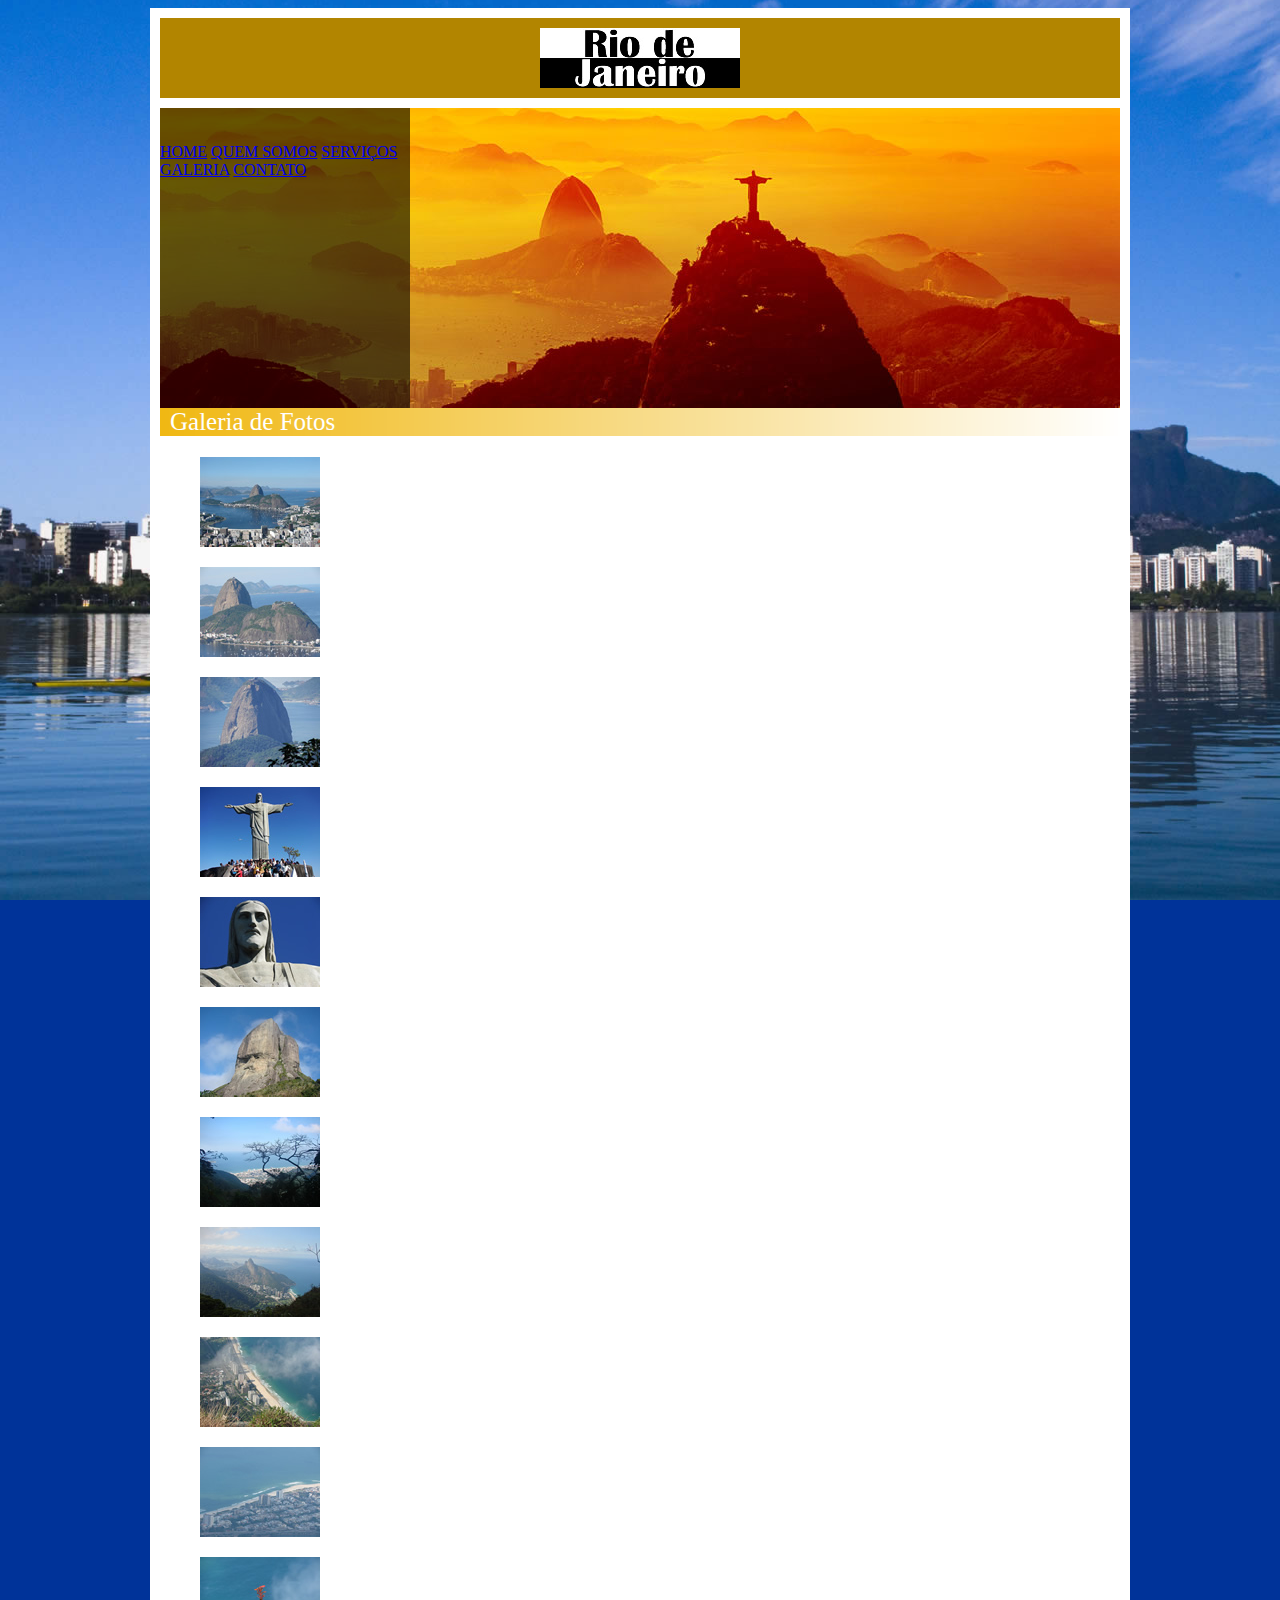
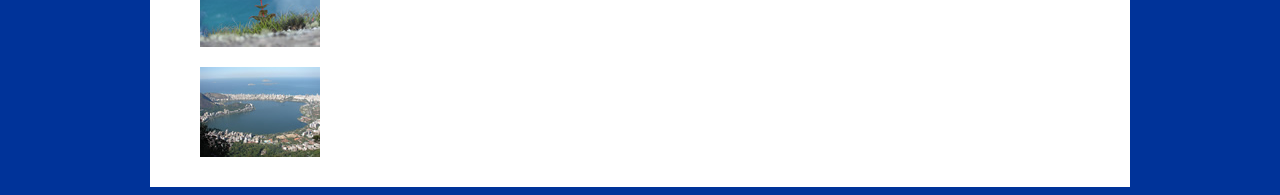
==== wd2/index.html @ 34b456f3 "wd2" ====
<!DOCTYPE html>
<html lang="pt-BR">
<head>
    <meta charset="UTF-8">
    <meta name="viewport" content="width=device-width, initial-scale=1.0">
    <meta http-equiv="X-UA-Compatible" content="ie=edge">
    <link rel="stylesheet" href="estilo/style.css">
    <title>SENAC - WD2</title>
</head>
<body>
    
    <main>
        <header>
            <figure id="logo">
                <img src="img/logo.jpg" alt="Logotipo">
            </figure>
        </header>
        <section id="banner">
            <nav>
                <a href="#">HOME</a>
                <a href="#">QUEM SOMOS</a>
                <a href="#">SERVIÇOS</a>
                <a href="#">GALERIA</a>
                <a href="#">CONTATO</a>
            </nav>
        </section>
        <section>
            <h2>Galeria de Fotos</h2>

            <figure><a href=""><img src="miniaturas/1.jpg" alt=""></a></figure>
            <figure><a href=""><img src="miniaturas/2.jpg" alt=""></a></figure>
            <figure><a href=""><img src="miniaturas/3.jpg" alt=""></a></figure>
            <figure><a href=""><img src="miniaturas/4.jpg" alt=""></a></figure>
            <figure><a href=""><img src="miniaturas/5.jpg" alt=""></a></figure>
            <figure><a href=""><img src="miniaturas/6.jpg" alt=""></a></figure>
            <figure><a href=""><img src="miniaturas/7.jpg" alt=""></a></figure>
            <figure><a href=""><img src="miniaturas/8.jpg" alt=""></a></figure>
            <figure><a href=""><img src="miniaturas/9.jpg" alt=""></a></figure>
            <figure><a href=""><img src="miniaturas/10.jpg" alt=""></a></figure>
            <figure><a href=""><img src="miniaturas/11.jpg" alt=""></a></figure>
            <figure><a href=""><img src="miniaturas/12.jpg" alt=""></a></figure>
        </section>
    </main>
    <footer>

    </footer>
</body>
</html>
---- wd2/estilo/style.css ----
body{
    font-family: 'Trebuchet MS';
    background-image: url(../img/background.jpg);
    background-repeat: no-repeat;
    background-position: center bottom;
    background-color: #039;
    background-size: 100%;
    background-attachment: fixed;
}

main{
    width: 960px;
    height: auto;
    margin: auto;
    background-color: #FFF;
    display: table;
    padding: 10px;
}

header{
    width: 960px;
    height: 80px;
    background-color: #B28500;
    float: left;
    margin-bottom: 10px;
}

#logo{
    width: 200px;
    height: 60px;
    background-color: #999;
    margin: 10px auto;
}

#banner{
    width: 960px;
    height: 300px;
    float: left;
    background-image: url(../img/banner.jpg);
}

nav{
    width: 250px;
    height: 265px;
    float: left;
    padding-top: 35px;
    background-image: url(../img/transp.png)
}

h2{
    font-size: 25px;
    font-weight: normal;
    color: #FFF;
    padding-left: 10px;
    background-image: url(../img/gradiente.png);
    background-repeat: no-repeat;
    background-position: bottom;
}
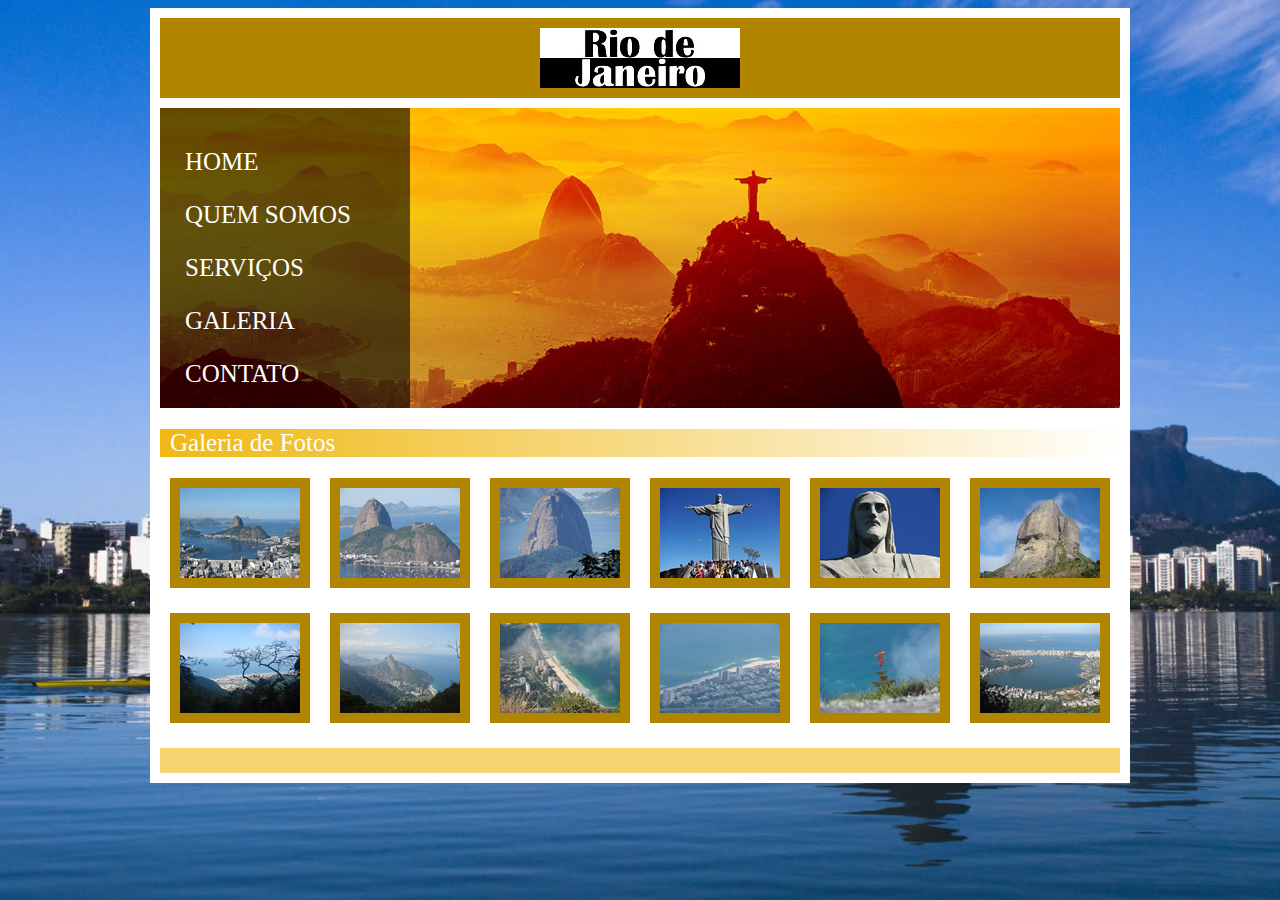
==== commit 388cd508: "Atualização WD2" ====
--- a/wd2/index.html
+++ b/wd2/index.html
@@ -5,6 +5,12 @@
     <meta name="viewport" content="width=device-width, initial-scale=1.0">
     <meta http-equiv="X-UA-Compatible" content="ie=edge">
     <link rel="stylesheet" href="estilo/style.css">
+    <link rel="stylesheet" type="text/css" href="shadowbox/shadowbox.css">
+    <script type="text/javascript" src="shadowbox/shadowbox.js"></script>
+    <script type="text/javascript">
+    Shadowbox.init();
+    </script>
+    
     <title>SENAC - WD2</title>
 </head>
 <body>
@@ -24,25 +30,24 @@
                 <a href="#">CONTATO</a>
             </nav>
         </section>
-        <section>
+        <section id="conteudo">
             <h2>Galeria de Fotos</h2>
 
-            <figure><a href=""><img src="miniaturas/1.jpg" alt=""></a></figure>
-            <figure><a href=""><img src="miniaturas/2.jpg" alt=""></a></figure>
-            <figure><a href=""><img src="miniaturas/3.jpg" alt=""></a></figure>
-            <figure><a href=""><img src="miniaturas/4.jpg" alt=""></a></figure>
-            <figure><a href=""><img src="miniaturas/5.jpg" alt=""></a></figure>
-            <figure><a href=""><img src="miniaturas/6.jpg" alt=""></a></figure>
-            <figure><a href=""><img src="miniaturas/7.jpg" alt=""></a></figure>
-            <figure><a href=""><img src="miniaturas/8.jpg" alt=""></a></figure>
-            <figure><a href=""><img src="miniaturas/9.jpg" alt=""></a></figure>
-            <figure><a href=""><img src="miniaturas/10.jpg" alt=""></a></figure>
-            <figure><a href=""><img src="miniaturas/11.jpg" alt=""></a></figure>
-            <figure><a href=""><img src="miniaturas/12.jpg" alt=""></a></figure>
+            <figure class="box"><a href="img/1.jpg" rel="shadowbox[rio]" title="Rio de Janeiro"><img src="miniaturas/1.jpg" alt=""></a></figure>
+            <figure class="box"><a href="img/2.jpg" rel="shadowbox[rio]" title="Rio de Janeiro"><img src="miniaturas/2.jpg" alt=""></a></figure>
+            <figure class="box"><a href="img/3.jpg" rel="shadowbox[rio]" title="Rio de Janeiro"><img src="miniaturas/3.jpg" alt=""></a></figure>
+            <figure class="box"><a href="img/4.jpg" rel="shadowbox[rio]" title="Rio de Janeiro"><img src="miniaturas/4.jpg" alt=""></a></figure>
+            <figure class="box"><a href="img/5.jpg" rel="shadowbox[rio]" title="Rio de Janeiro"><img src="miniaturas/5.jpg" alt=""></a></figure>
+            <figure class="box"><a href="img/6.jpg" rel="shadowbox[rio]" title="Rio de Janeiro"><img src="miniaturas/6.jpg" alt=""></a></figure>
+            <figure class="box"><a href="img/7.jpg" rel="shadowbox[rio]" title="Rio de Janeiro"><img src="miniaturas/7.jpg" alt=""></a></figure>
+            <figure class="box"><a href="img/8.jpg" rel="shadowbox[rio]" title="Rio de Janeiro"><img src="miniaturas/8.jpg" alt=""></a></figure>
+            <figure class="box"><a href="img/9.jpg" rel="shadowbox[rio]" title="Rio de Janeiro"><img src="miniaturas/9.jpg" alt=""></a></figure>
+            <figure class="box"><a href="img/10.jpg" rel="shadowbox[rio]" title="Rio de Janeiro"><img src="miniaturas/10.jpg" alt=""></a></figure>
+            <figure class="box"><a href="img/11.jpg" rel="shadowbox[rio]" title="Rio de Janeiro"><img src="miniaturas/11.jpg" alt=""></a></figure>
+            <figure class="box"><a href="img/12.jpg" rel="shadowbox[rio]" title="Rio de Janeiro"><img src="miniaturas/12.jpg" alt=""></a></figure>
         </section>
+        <footer>
+        </footer>
     </main>
-    <footer>
-
-    </footer>
 </body>
 </html>--- a/wd2/estilo/style.css
+++ b/wd2/estilo/style.css
@@ -44,7 +44,22 @@
     height: 265px;
     float: left;
     padding-top: 35px;
-    background-image: url(../img/transp.png)
+    background-image: url(../img/transp.png);
+    /* background-color: rgba(0, 0, 0, 0.500); */
+}
+
+nav a {
+    font-size: 25px;
+    color: #fff;
+    text-decoration: none;
+    display: block;
+    padding: 5px;
+    margin: 0 20px 15px 20px;
+}
+
+nav a:hover {
+    background-image: url(../img/transp.png);
+    /* background-color: rgba(0, 0, 0, 0.500); */
 }
 
 h2{
@@ -57,5 +72,25 @@
     background-position: bottom;
 }
 
+#conteudo {
+    width: 960px;
+    min-height: 300px;
+    float: left;
+}
 
+.box {
+    widows: 120px;
+    height: 90px;
+    float: left;
+    background-color: #ccc;
+    border: 10px solid #B28500;
+    margin: 0 10px 25px 10px;
+}
 
+footer {
+    width: 960px;
+    height: 25px;
+    background-color: #f6d470;
+    float: left;
+}
+
--- a/wd2/shadowbox/shadowbox.css
+++ b/wd2/shadowbox/shadowbox.css
@@ -0,0 +1,30 @@
+#sb-title-inner,#sb-info-inner,#sb-loading-inner,div.sb-message{font-family:"HelveticaNeue-Light","Helvetica Neue",Helvetica,Arial,sans-serif;font-weight:200;color:#fff;}
+#sb-container{position:fixed;margin:0;padding:0;top:0;left:0;z-index:999;text-align:left;visibility:hidden;display:none;}
+#sb-overlay{position:relative;height:100%;width:100%;}
+#sb-wrapper{position:absolute;visibility:hidden;width:100px;}
+#sb-wrapper-inner{position:relative;border:5px solid #fff;overflow:hidden;height:100px;}
+#sb-body{position:relative;height:100%;}
+#sb-body-inner{position:absolute;height:100%;width:100%;}
+#sb-player.html{height:100%;overflow:auto;}
+#sb-body img{border:none;}
+#sb-loading{position:relative;height:100%;}
+#sb-loading-inner{position:absolute;font-size:14px;line-height:24px;height:24px;top:50%;margin-top:-12px;width:100%;text-align:center;}
+#sb-loading-inner span{background:url(loading.gif) no-repeat;padding-left:34px;display:inline-block;}
+#sb-body,#sb-loading{background-color:#060606;}
+#sb-title,#sb-info{position:relative;margin:0;padding:0;overflow:hidden;}
+#sb-title,#sb-title-inner{height:26px;line-height:26px;}
+#sb-title-inner{font-size:16px;}
+#sb-info,#sb-info-inner{height:20px;line-height:20px;}
+#sb-info-inner{font-size:12px;}
+#sb-nav{float:right;height:16px;padding:2px 0;width:45%;}
+#sb-nav a{display:block;float:right;height:16px;width:16px;margin-left:3px;cursor:pointer;background-repeat:no-repeat;}
+#sb-nav-close{background-image:url(close.png);}
+#sb-nav-next{background-image:url(next.png);}
+#sb-nav-previous{background-image:url(previous.png);}
+#sb-nav-play{background-image:url(play.png);}
+#sb-nav-pause{background-image:url(pause.png);}
+#sb-counter{float:left;width:45%;}
+#sb-counter a{padding:0 4px 0 0;text-decoration:none;cursor:pointer;color:#fff;}
+#sb-counter a.sb-counter-current{text-decoration:underline;}
+div.sb-message{font-size:12px;padding:10px;text-align:center;}
+div.sb-message a:link,div.sb-message a:visited{color:#fff;text-decoration:underline;}
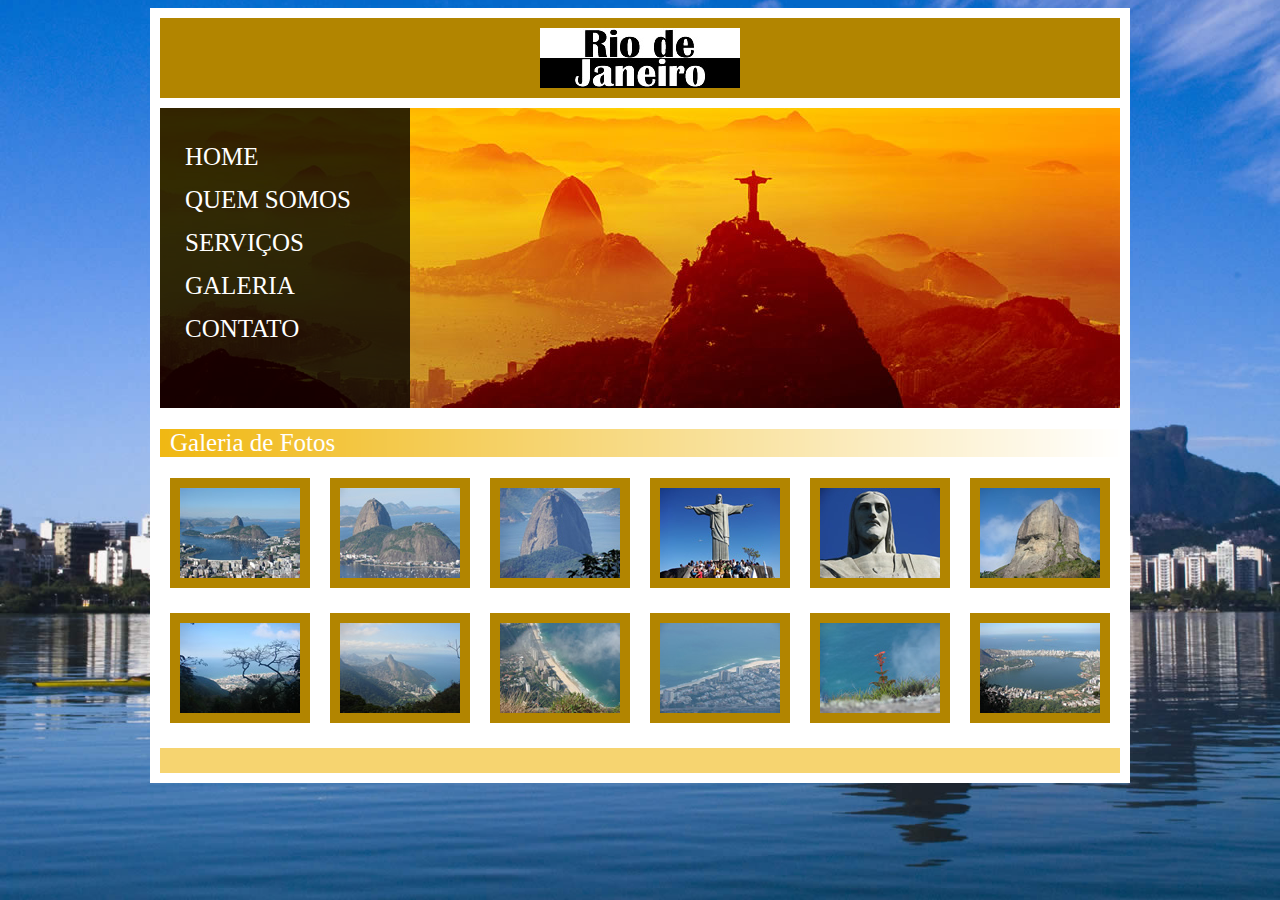
==== commit 6f7c120d: "Atualização" ====
--- a/wd2/index.html
+++ b/wd2/index.html
@@ -5,12 +5,11 @@
     <meta name="viewport" content="width=device-width, initial-scale=1.0">
     <meta http-equiv="X-UA-Compatible" content="ie=edge">
     <link rel="stylesheet" href="estilo/style.css">
-    <link rel="stylesheet" type="text/css" href="shadowbox/shadowbox.css">
+    <link rel="stylesheet" href="shadowbox/shadowbox.css">
     <script type="text/javascript" src="shadowbox/shadowbox.js"></script>
-    <script type="text/javascript">
-    Shadowbox.init();
+    <script>
+        Shadowbox.init();
     </script>
-    
     <title>SENAC - WD2</title>
 </head>
 <body>
@@ -33,18 +32,18 @@
         <section id="conteudo">
             <h2>Galeria de Fotos</h2>
 
-            <figure class="box"><a href="img/1.jpg" rel="shadowbox[rio]" title="Rio de Janeiro"><img src="miniaturas/1.jpg" alt=""></a></figure>
-            <figure class="box"><a href="img/2.jpg" rel="shadowbox[rio]" title="Rio de Janeiro"><img src="miniaturas/2.jpg" alt=""></a></figure>
-            <figure class="box"><a href="img/3.jpg" rel="shadowbox[rio]" title="Rio de Janeiro"><img src="miniaturas/3.jpg" alt=""></a></figure>
-            <figure class="box"><a href="img/4.jpg" rel="shadowbox[rio]" title="Rio de Janeiro"><img src="miniaturas/4.jpg" alt=""></a></figure>
-            <figure class="box"><a href="img/5.jpg" rel="shadowbox[rio]" title="Rio de Janeiro"><img src="miniaturas/5.jpg" alt=""></a></figure>
-            <figure class="box"><a href="img/6.jpg" rel="shadowbox[rio]" title="Rio de Janeiro"><img src="miniaturas/6.jpg" alt=""></a></figure>
-            <figure class="box"><a href="img/7.jpg" rel="shadowbox[rio]" title="Rio de Janeiro"><img src="miniaturas/7.jpg" alt=""></a></figure>
-            <figure class="box"><a href="img/8.jpg" rel="shadowbox[rio]" title="Rio de Janeiro"><img src="miniaturas/8.jpg" alt=""></a></figure>
-            <figure class="box"><a href="img/9.jpg" rel="shadowbox[rio]" title="Rio de Janeiro"><img src="miniaturas/9.jpg" alt=""></a></figure>
-            <figure class="box"><a href="img/10.jpg" rel="shadowbox[rio]" title="Rio de Janeiro"><img src="miniaturas/10.jpg" alt=""></a></figure>
-            <figure class="box"><a href="img/11.jpg" rel="shadowbox[rio]" title="Rio de Janeiro"><img src="miniaturas/11.jpg" alt=""></a></figure>
-            <figure class="box"><a href="img/12.jpg" rel="shadowbox[rio]" title="Rio de Janeiro"><img src="miniaturas/12.jpg" alt=""></a></figure>
+            <figure class="box"><a href="img/1.jpg" rel="shadowbox[rio]" title="Rio de Janeiro"> <img src="miniaturas/1.jpg" lt=""></a></figure>
+            <figure class="box"><a href="img/2.jpg" rel="shadowbox[rio]"> <img src="miniaturas/2.jpg" lt=""></a></figure>
+            <figure class="box"><a href="img/3.jpg" rel="shadowbox[rio]"> <img src="miniaturas/3.jpg" lt=""></a></figure>
+            <figure class="box"><a href="img/4.jpg" rel="shadowbox[rio]"> <img src="miniaturas/4.jpg" lt=""></a></figure>
+            <figure class="box"><a href="img/5.jpg" rel="shadowbox[rio]"> <img src="miniaturas/5.jpg" lt=""></a></figure>
+            <figure class="box"><a href="img/6.jpg" rel="shadowbox[rio]"> <img src="miniaturas/6.jpg" lt=""></a></figure>
+            <figure class="box"><a href="img/7.jpg" rel="shadowbox[rio]"> <img src="miniaturas/7.jpg" lt=""></a></figure>
+            <figure class="box"><a href="img/8.jpg" rel="shadowbox[rio]"> <img src="miniaturas/8.jpg" lt=""></a></figure>
+            <figure class="box"><a href="img/9.jpg" rel="shadowbox[rio]"> <img src="miniaturas/9.jpg" lt=""></a></figure>
+            <figure class="box"><a href="img/10.jpg" rel="shadowbox[rio]" ><img src="miniaturas/10.jpg" lt=""></a></figure>
+            <figure class="box"><a href="img/11.jpg" rel="shadowbox[rio]" ><img src="miniaturas/11.jpg" lt=""></a></figure>
+            <figure class="box"><a href="img/12.jpg" rel="shadowbox[rio]" ><img src="miniaturas/12.jpg" lt=""></a></figure>
         </section>
         <footer>
         </footer>
--- a/wd2/estilo/style.css
+++ b/wd2/estilo/style.css
@@ -45,21 +45,20 @@
     float: left;
     padding-top: 35px;
     background-image: url(../img/transp.png);
-    /* background-color: rgba(0, 0, 0, 0.500); */
+    background-color: rgba(0, 0, 0, .5);
 }
 
 nav a {
     font-size: 25px;
-    color: #fff;
+    color: #FFF;
     text-decoration: none;
     display: block;
-    padding: 5px;
+    padding-left: 5px;
     margin: 0 20px 15px 20px;
 }
 
-nav a:hover {
+nav a:hover{
     background-image: url(../img/transp.png);
-    /* background-color: rgba(0, 0, 0, 0.500); */
 }
 
 h2{
@@ -72,25 +71,26 @@
     background-position: bottom;
 }
 
-#conteudo {
+#conteudo{
     width: 960px;
-    min-height: 300px;
+    min-height:  300px;
     float: left;
 }
 
-.box {
-    widows: 120px;
+.box{
+    width: 120px;
     height: 90px;
     float: left;
-    background-color: #ccc;
-    border: 10px solid #B28500;
+    background-color: #CCC;
+    border:10px solid #B28500;
     margin: 0 10px 25px 10px;
 }
 
-footer {
+footer{
     width: 960px;
     height: 25px;
-    background-color: #f6d470;
+    background-color: #F6D470;
     float: left;
 }
 
+
